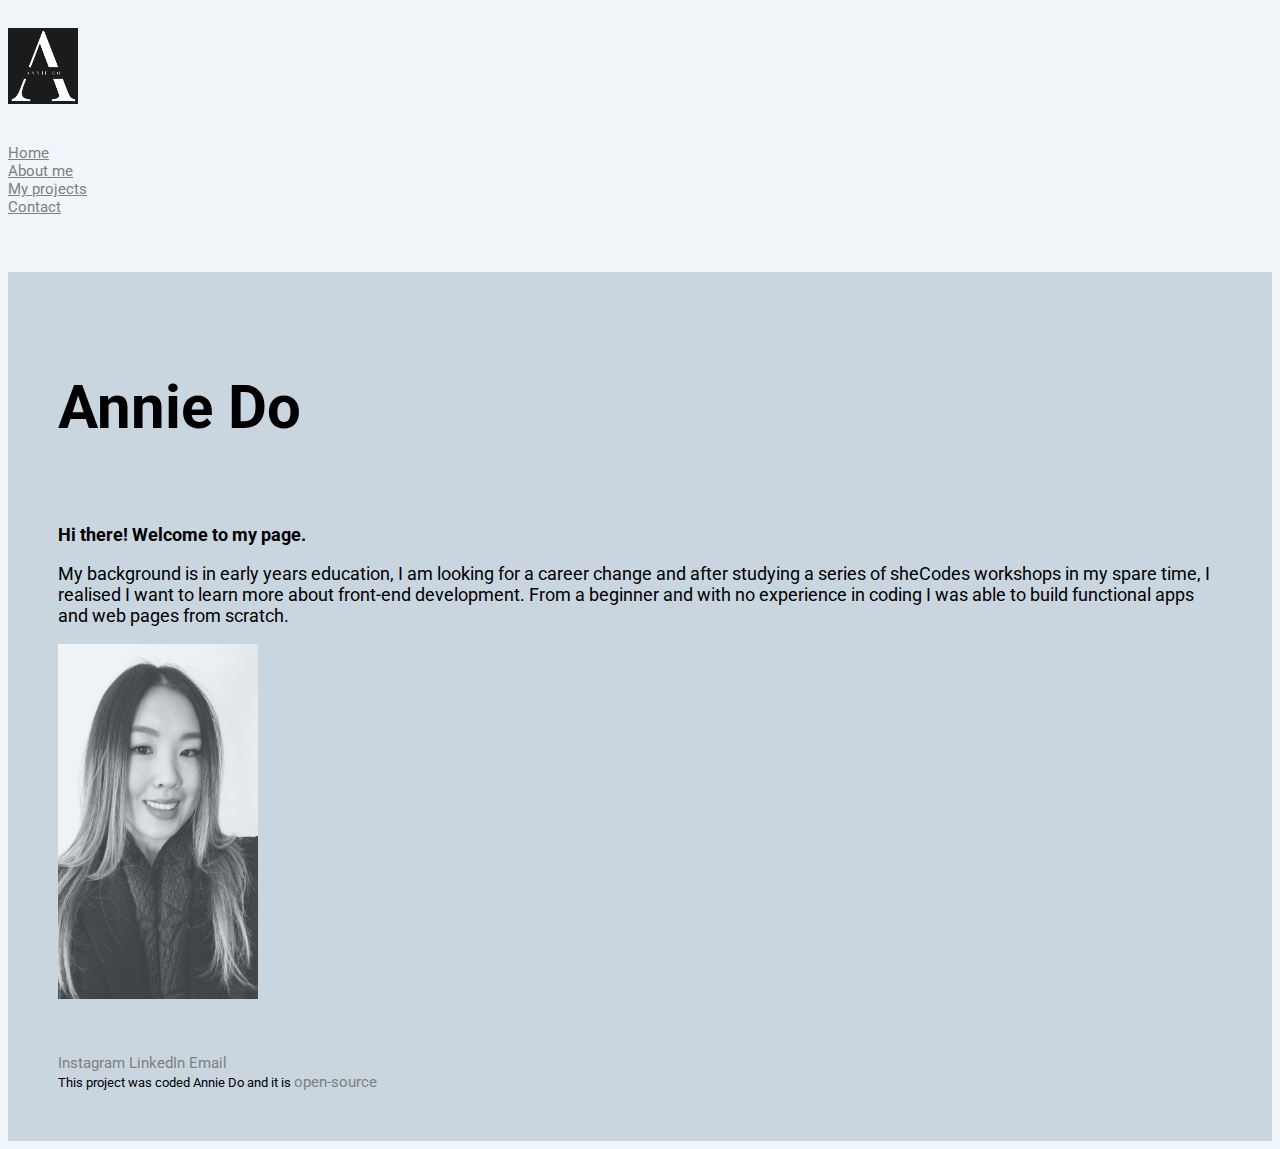
==== index.html @ 57ad635a "added projects and contacts" ====
<!DOCTYPE html>
<html lang="en">
  <head>
    <meta charset="UTF-8" />
    <meta http-equiv="X-UA-Compatible" content="IE=edge" />
    <meta name="viewport" content="width=device-width, initial-scale=1.0" />

    <meta
      name="keyword"
      content="portfolio, front end developer, web developer"
    />
    <meta name="description" content="portfolio Annie Do" />

    <link
      href="https://cdn.jsdelivr.net/npm/bootstrap@5.1.3/dist/css/bootstrap.min.css"
      rel="stylesheet"
      integrity="sha384-1BmE4kWBq78iYhFldvKuhfTAU6auU8tT94WrHftjDbrCEXSU1oBoqyl2QvZ6jIW3"
      crossorigin="anonymous"
    />

    <link rel="stylesheet" href="style.css" />

    <link rel="preconnect" href="https://fonts.googleapis.com" />
    <link rel="preconnect" href="https://fonts.gstatic.com" crossorigin />
    <link
      href="https://fonts.googleapis.com/css2?family=Lato:wght@300&family=Playfair+Display&family=Roboto:wght@100;300&display=swap"
      rel="stylesheet"
    />
    <title>About me Annie Do</title>
  </head>
  <body>
    <div class="container nav d-flex justify-content-between">
      <a href="/index.html">
        <img src="images/logo.png" alt="" class="logo"
      /></a>

      <ul class="nav justify-content-end">
        <li class="nav-item">
          <a class="nav-link active" aria-current="page" href="/index.html"
            >Home</a
          >
        </li>
        <li class="nav-item">
          <a class="nav-link" href="/about.html">About me</a>
        </li>
        <li class="nav-item">
          <a class="nav-link" href="/projects.html">My projects</a>
        </li>
        <li class="nav-item">
          <a class="nav-link" href="/contacts.html">Contact</a>
        </li>
      </ul>
    </div>

    <div class="about-section container">
      <div class="row justify-content-evenly">
        <div class="col-md-6">
          <h2>Annie Do</h2>

          <br />
          <h1>Hi there! Welcome to my page.</h1>
          <p>
            My background is in early years education, I am looking for a career
            change and after studying a series of sheCodes workshops in my spare
            time, I realised I want to learn more about front-end development.
            From a beginner and with no experience in coding I was able to build
            functional apps and web pages from scratch.
          </p>
        </div>
        <div class="col-md-6">
          <img
            src="images/annie.jpg"
            class="img-fluid mugshot"
            alt="photo of annie"
          />
        </div>
      </div>
      <footer>
        <div class="d-flex justify-content-evenly mb-4">
          <a
            href="/"
            class="contacts"
            title="Instagram profile Annie"
            target="_blank"
          >
            Instagram
          </a>
          <a
            href="/"
            class="contacts"
            title="LinkedIn profile Annie"
            target="_blank"
            >LinkedIn</a
          >
          <a
            href="mailto:[anniedo26@gmail.com]"
            title="Email Annie"
            class="contacts"
            >Email</a
          >
        </div>
        <div class="text-center">
          <small>
            This project was coded Annie Do and it is
            <a
              href="https://github.com/annie-2686/profolio-AD"
              target="blank"
              title="Github profile Annie"
              class="contacts"
              >open-source</a
            >
          </small>
        </div>
      </footer>
    </div>
  </body>
</html>
---- style.css ----
:root {
  --basic-color: #f0f5f9;
}

body {
  background-color: var(--basic-color);

  font-family: "Lato", sans-serif;
  font-family: "Playfair Display", serif;
  font-family: "Roboto", sans-serif;
}

.about-section {
  background-color: #c9d6df;
  padding: 50px;
}

h1,
p {
  font-size: 18px;
}

h2 {
  font-size: 60px;
  font-weight: bold;
}

.mugshot {
  opacity: 0.7;
  max-width: 200px;
}

.logo {
  max-width: 70px;
}

.nav {
  padding: 20px 0px;
}

.nav-item {
  font-size: 15px;
}

.active,
.nav-link {
  color: grey;
}

.active:hover,
.nav-link:hover {
  color: black;
}

.contacts {
  color: grey;

  font-size: 15px;
  text-decoration: none;
}

.contacts:hover {
  color: black;
}
footer {
  margin-top: 50px;
}
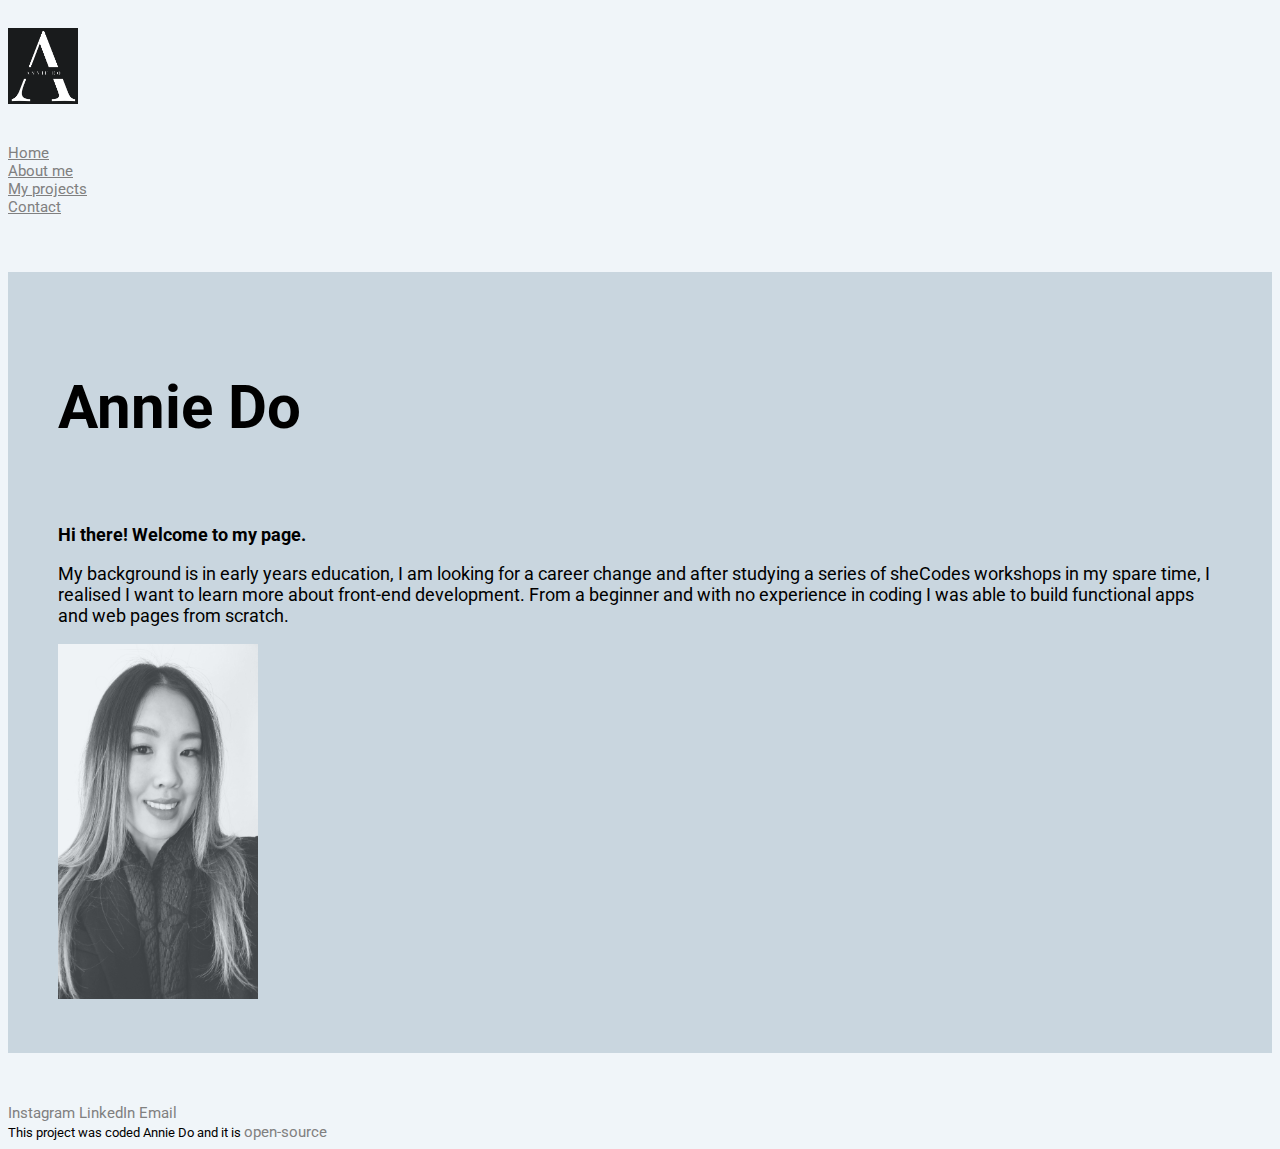
==== commit d2fb63f7: "css changes, updated project page" ====
--- a/index.html
+++ b/index.html
@@ -75,43 +75,43 @@
           />
         </div>
       </div>
-      <footer>
-        <div class="d-flex justify-content-evenly mb-4">
+    </div>
+    <footer>
+      <div class="d-flex justify-content-evenly mb-4">
+        <a
+          href="/"
+          class="contacts"
+          title="Instagram profile Annie"
+          target="_blank"
+        >
+          Instagram
+        </a>
+        <a
+          href="/"
+          class="contacts"
+          title="LinkedIn profile Annie"
+          target="_blank"
+          >LinkedIn</a
+        >
+        <a
+          href="mailto:[anniedo26@gmail.com]"
+          title="Email Annie"
+          class="contacts"
+          >Email</a
+        >
+      </div>
+      <div class="text-center">
+        <small>
+          This project was coded Annie Do and it is
           <a
-            href="/"
+            href="https://github.com/annie-2686/profolio-AD"
+            target="blank"
+            title="Github profile Annie"
             class="contacts"
-            title="Instagram profile Annie"
-            target="_blank"
+            >open-source</a
           >
-            Instagram
-          </a>
-          <a
-            href="/"
-            class="contacts"
-            title="LinkedIn profile Annie"
-            target="_blank"
-            >LinkedIn</a
-          >
-          <a
-            href="mailto:[anniedo26@gmail.com]"
-            title="Email Annie"
-            class="contacts"
-            >Email</a
-          >
-        </div>
-        <div class="text-center">
-          <small>
-            This project was coded Annie Do and it is
-            <a
-              href="https://github.com/annie-2686/profolio-AD"
-              target="blank"
-              title="Github profile Annie"
-              class="contacts"
-              >open-source</a
-            >
-          </small>
-        </div>
-      </footer>
-    </div>
+        </small>
+      </div>
+    </footer>
   </body>
 </html>
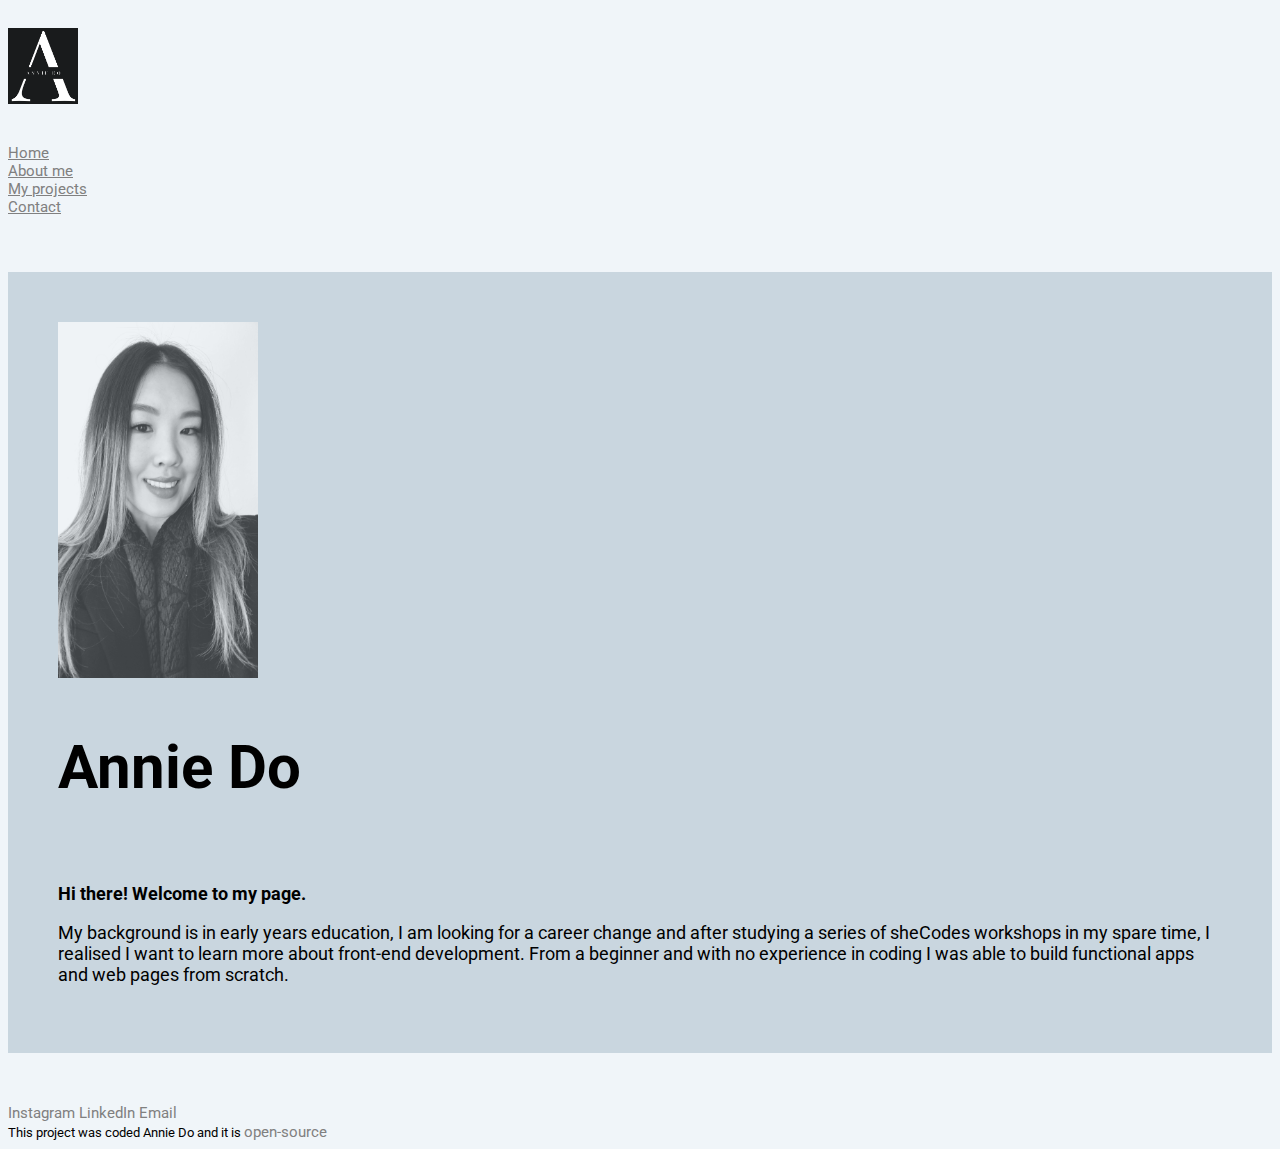
==== commit bb0aeb0f: "adjusted photo" ====
--- a/index.html
+++ b/index.html
@@ -55,6 +55,13 @@
     <div class="about-section container">
       <div class="row justify-content-evenly">
         <div class="col-md-6">
+          <img
+            src="images/annie.jpg"
+            class="img-fluid mugshot"
+            alt="photo of annie"
+          />
+        </div>
+        <div class="col-md-6">
           <h2>Annie Do</h2>
 
           <br />
@@ -66,13 +73,6 @@
             From a beginner and with no experience in coding I was able to build
             functional apps and web pages from scratch.
           </p>
-        </div>
-        <div class="col-md-6">
-          <img
-            src="images/annie.jpg"
-            class="img-fluid mugshot"
-            alt="photo of annie"
-          />
         </div>
       </div>
     </div>
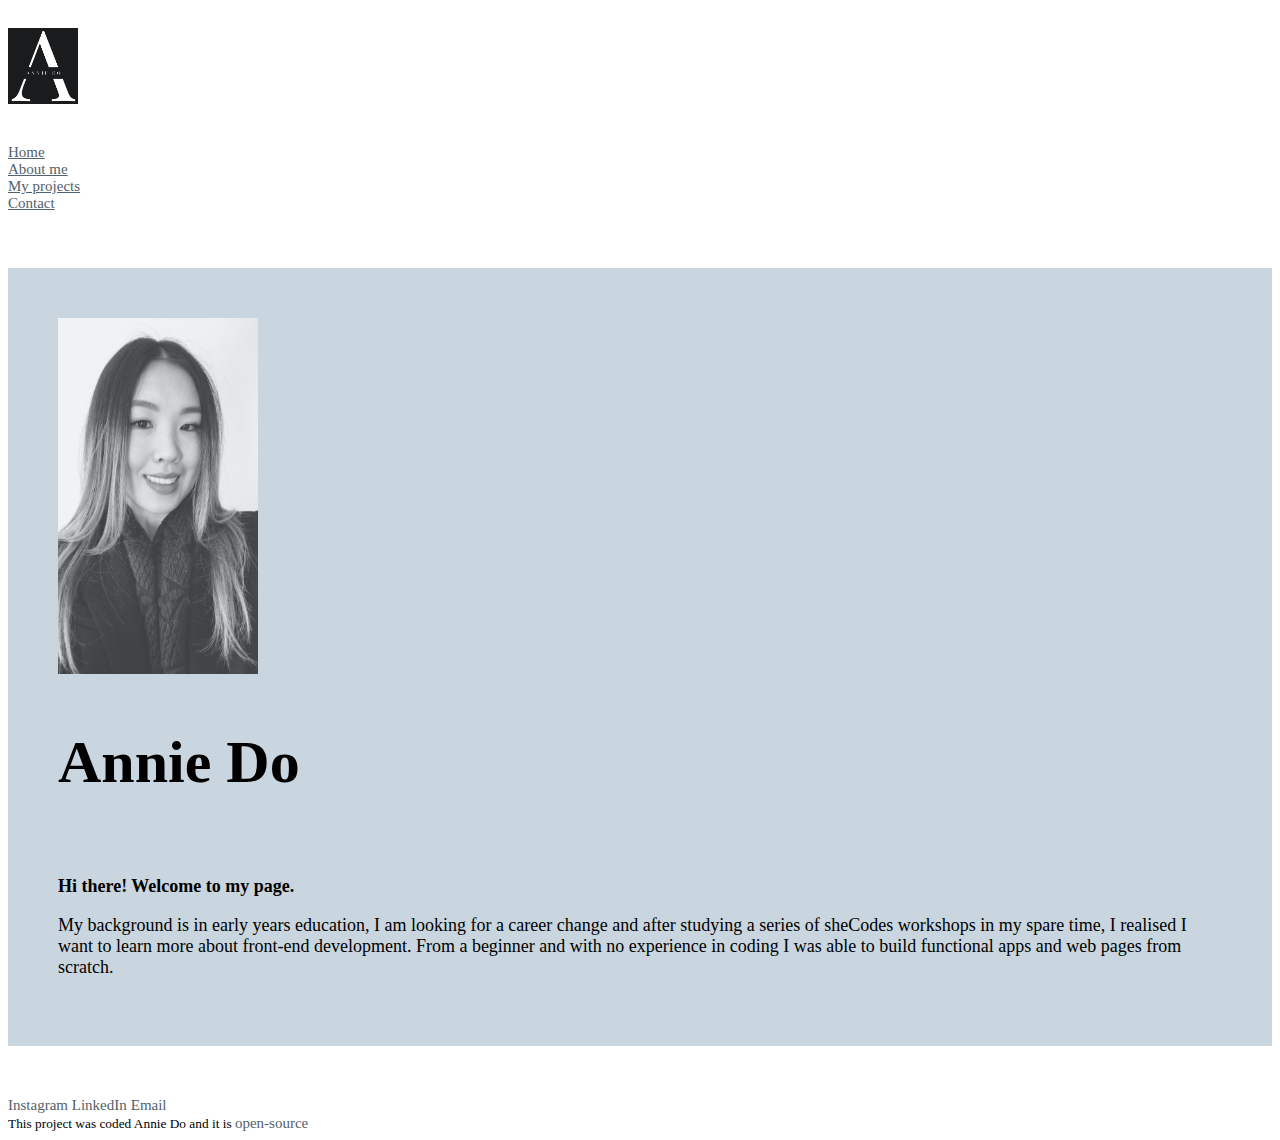
==== commit 6a050302: "css changes in index" ====
--- a/index.html
+++ b/index.html
@@ -53,15 +53,15 @@
     </div>
 
     <div class="about-section container">
-      <div class="row justify-content-evenly">
-        <div class="col-md-6">
+      <div class="row justify-content-start">
+        <div class="col-md-2">
           <img
             src="images/annie.jpg"
             class="img-fluid mugshot"
             alt="photo of annie"
           />
         </div>
-        <div class="col-md-6">
+        <div class="col-md-6 ms-4">
           <h2>Annie Do</h2>
 
           <br />
--- a/style.css
+++ b/style.css
@@ -1,5 +1,8 @@
 :root {
   --basic-color: #f0f5f9;
+  --third-color:  #52616b; 
+  --fourth-color: #1e2022; 
+}
 }
 
 body {
@@ -44,23 +47,23 @@
 
 .active,
 .nav-link {
-  color: grey;
+  color:var(--third-color); 
 }
 
 .active:hover,
 .nav-link:hover {
-  color: black;
+  color: var(--fourth-color);
 }
 
 .contacts {
-  color: grey;
+  color:var(--third-color); 
 
   font-size: 15px;
   text-decoration: none;
 }
 
 .contacts:hover {
-  color: black;
+ color: var(--fourth-color);
 }
 footer {
   margin-top: 50px;
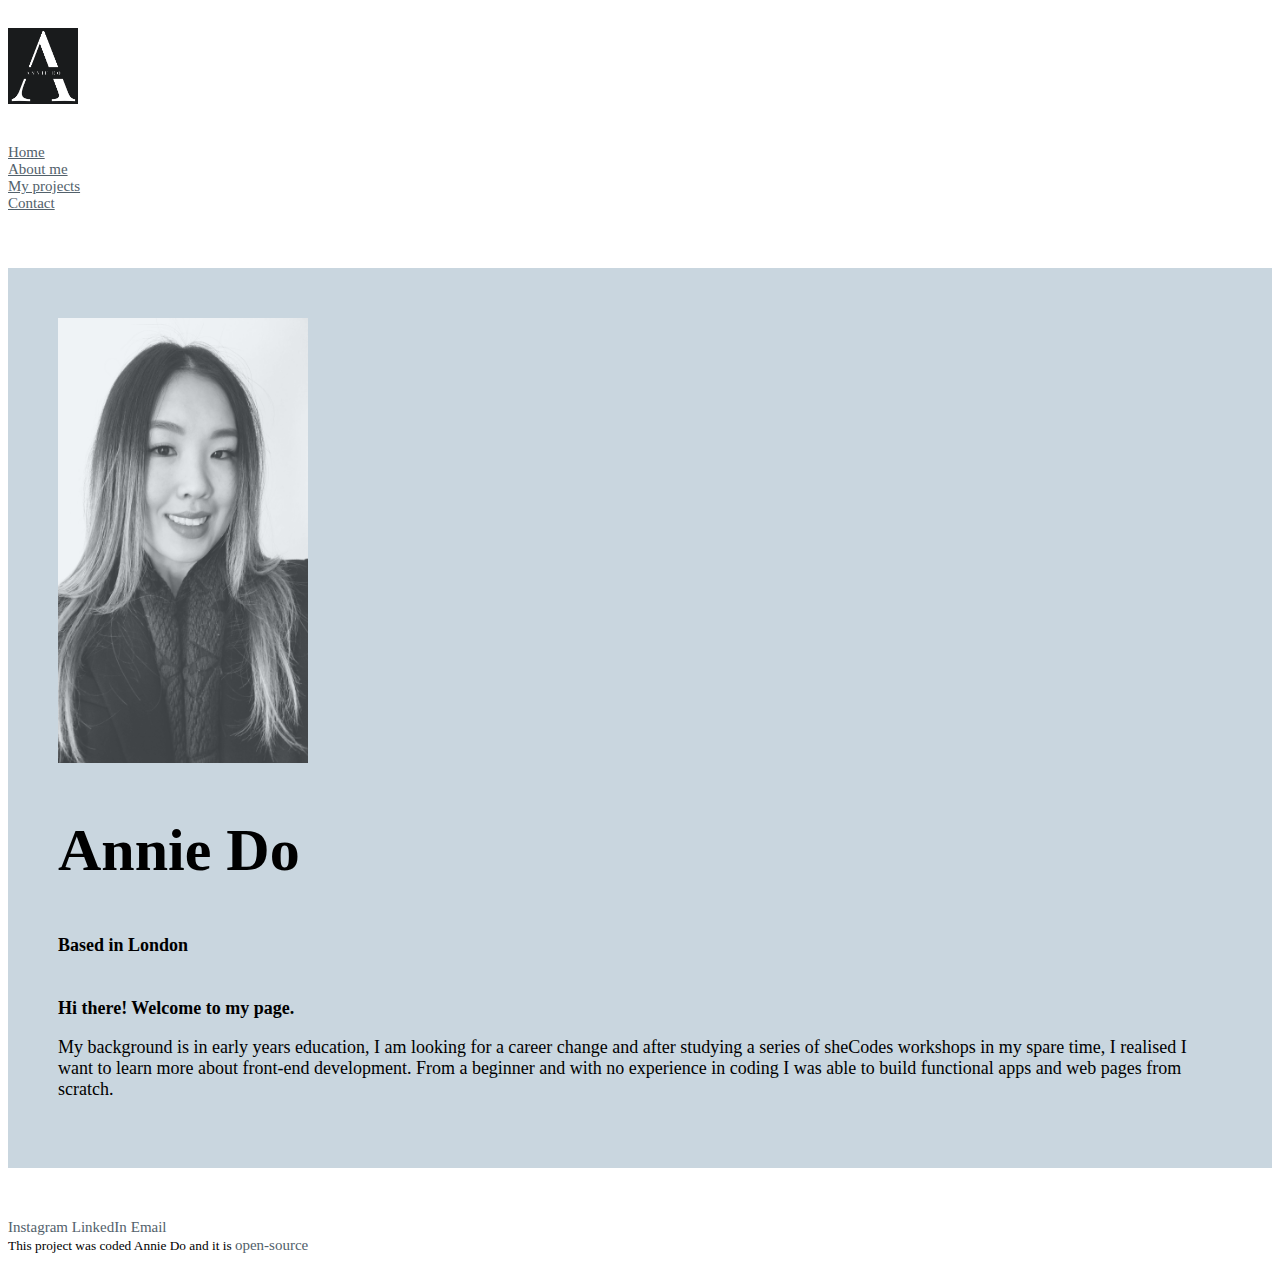
==== commit b74b2760: "css changes" ====
--- a/index.html
+++ b/index.html
@@ -53,7 +53,7 @@
     </div>
 
     <div class="about-section container">
-      <div class="row justify-content-start">
+      <div class="row align-items-center">
         <div class="col-md-2">
           <img
             src="images/annie.jpg"
@@ -61,9 +61,9 @@
             alt="photo of annie"
           />
         </div>
-        <div class="col-md-6 ms-4">
+        <div class="col-md-6 ms-5">
           <h2>Annie Do</h2>
-
+          <h1 fw-bolder>Based in London</h1>
           <br />
           <h1>Hi there! Welcome to my page.</h1>
           <p>
--- a/style.css
+++ b/style.css
@@ -30,7 +30,9 @@
 
 .mugshot {
   opacity: 0.7;
-  max-width: 200px;
+  max-width: 250px;
+  padding-right: 20px;
+ 
 }
 
 .logo {
@@ -68,3 +70,9 @@
 footer {
   margin-top: 50px;
 }
+
+.projectlists {font-size: 15px;
+line-height: 40px;
+ list-style-type: none;
+}
+
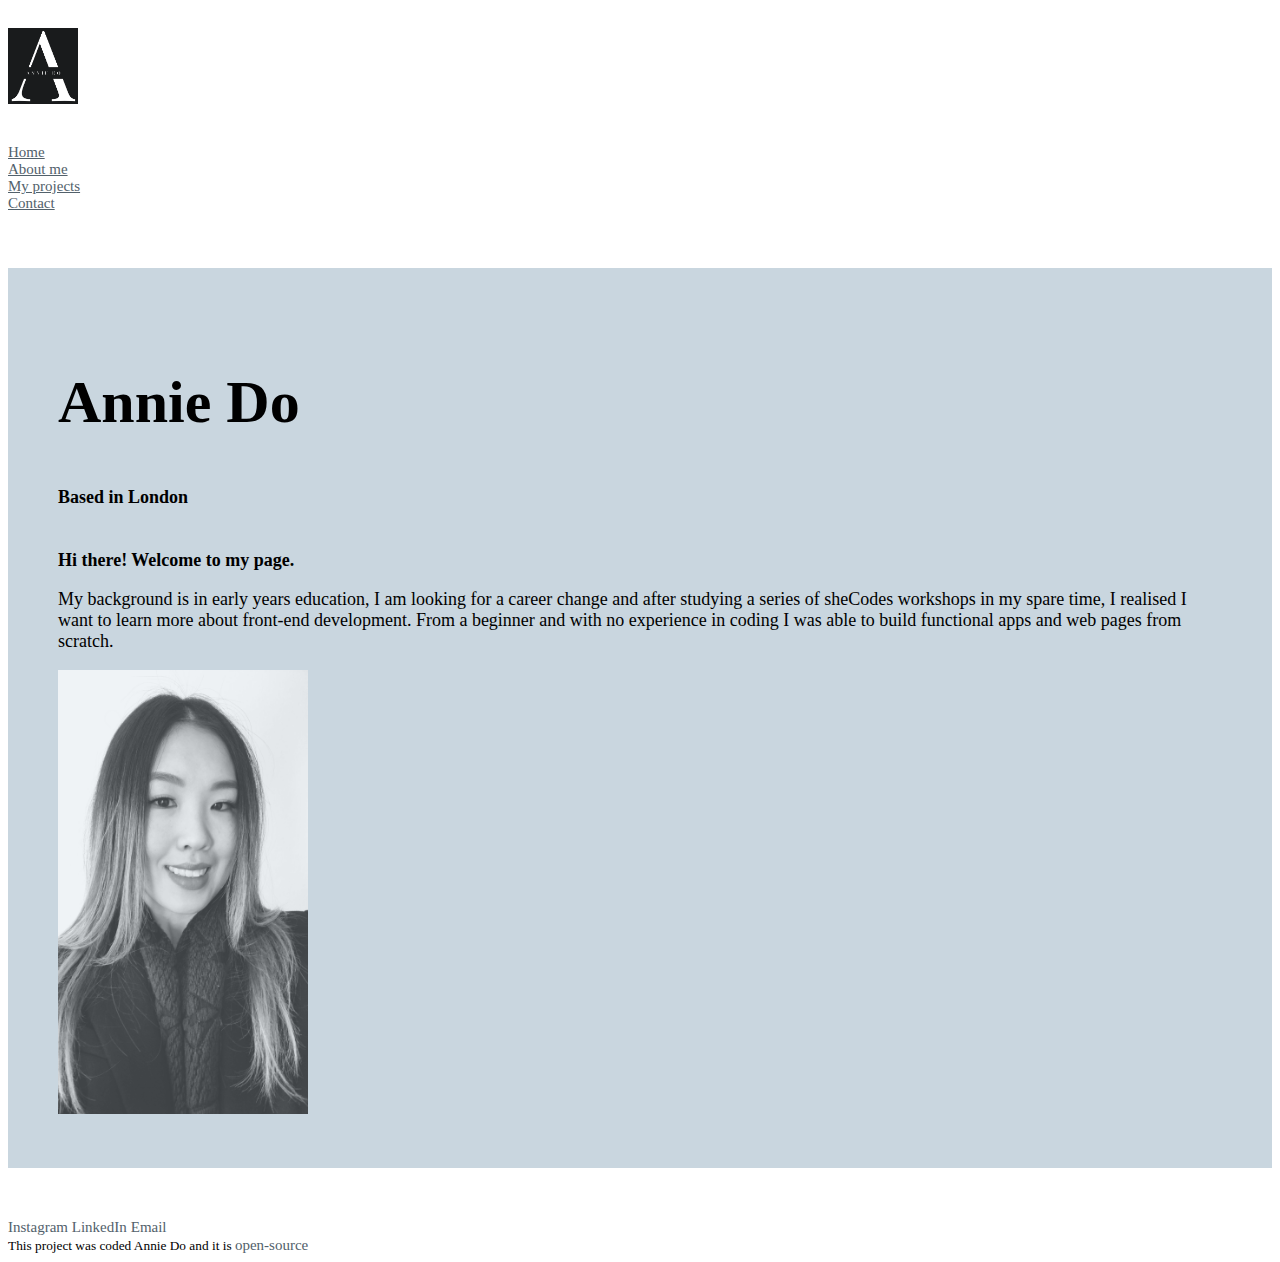
==== commit 2e90510e: "css changes" ====
--- a/index.html
+++ b/index.html
@@ -26,7 +26,7 @@
       href="https://fonts.googleapis.com/css2?family=Lato:wght@300&family=Playfair+Display&family=Roboto:wght@100;300&display=swap"
       rel="stylesheet"
     />
-    <title>About me Annie Do</title>
+    <title>Front page Annie Do</title>
   </head>
   <body>
     <div class="container nav d-flex justify-content-between">
@@ -54,14 +54,7 @@
 
     <div class="about-section container">
       <div class="row align-items-center">
-        <div class="col-md-2">
-          <img
-            src="images/annie.jpg"
-            class="img-fluid mugshot"
-            alt="photo of annie"
-          />
-        </div>
-        <div class="col-md-6 ms-5">
+        <div class="col-md-6">
           <h2>Annie Do</h2>
           <h1 fw-bolder>Based in London</h1>
           <br />
@@ -73,6 +66,14 @@
             From a beginner and with no experience in coding I was able to build
             functional apps and web pages from scratch.
           </p>
+        </div>
+
+        <div class="col-md-6">
+          <img
+            src="images/annie.jpg"
+            class="img-fluid mugshot small-photo d-none d-sm-block"
+            alt="photo of annie"
+          />
         </div>
       </div>
     </div>
--- a/style.css
+++ b/style.css
@@ -32,6 +32,7 @@
   opacity: 0.7;
   max-width: 250px;
   padding-right: 20px;
+ 
  
 }
 
@@ -71,8 +72,28 @@
   margin-top: 50px;
 }
 
-.projectlists {font-size: 15px;
+.projectlists, .projectliststwo {font-size: 15px;
 line-height: 40px;
  list-style-type: none;
 }
 
+@media (max-width: 768px) { 
+
+    h2 {font-size: 20px;
+   }
+    h1,p {font-size: 15px;
+   }
+
+.aboutinfo {font-size: 2px;}
+
+.nav-item {text-align: center;}
+
+  .projectliststwo,.logo {
+    display: none;
+  }
+  .container {text-align: center;
+  }
+ .fs-6, li {font-size: 15px !important;}
+
+}
+
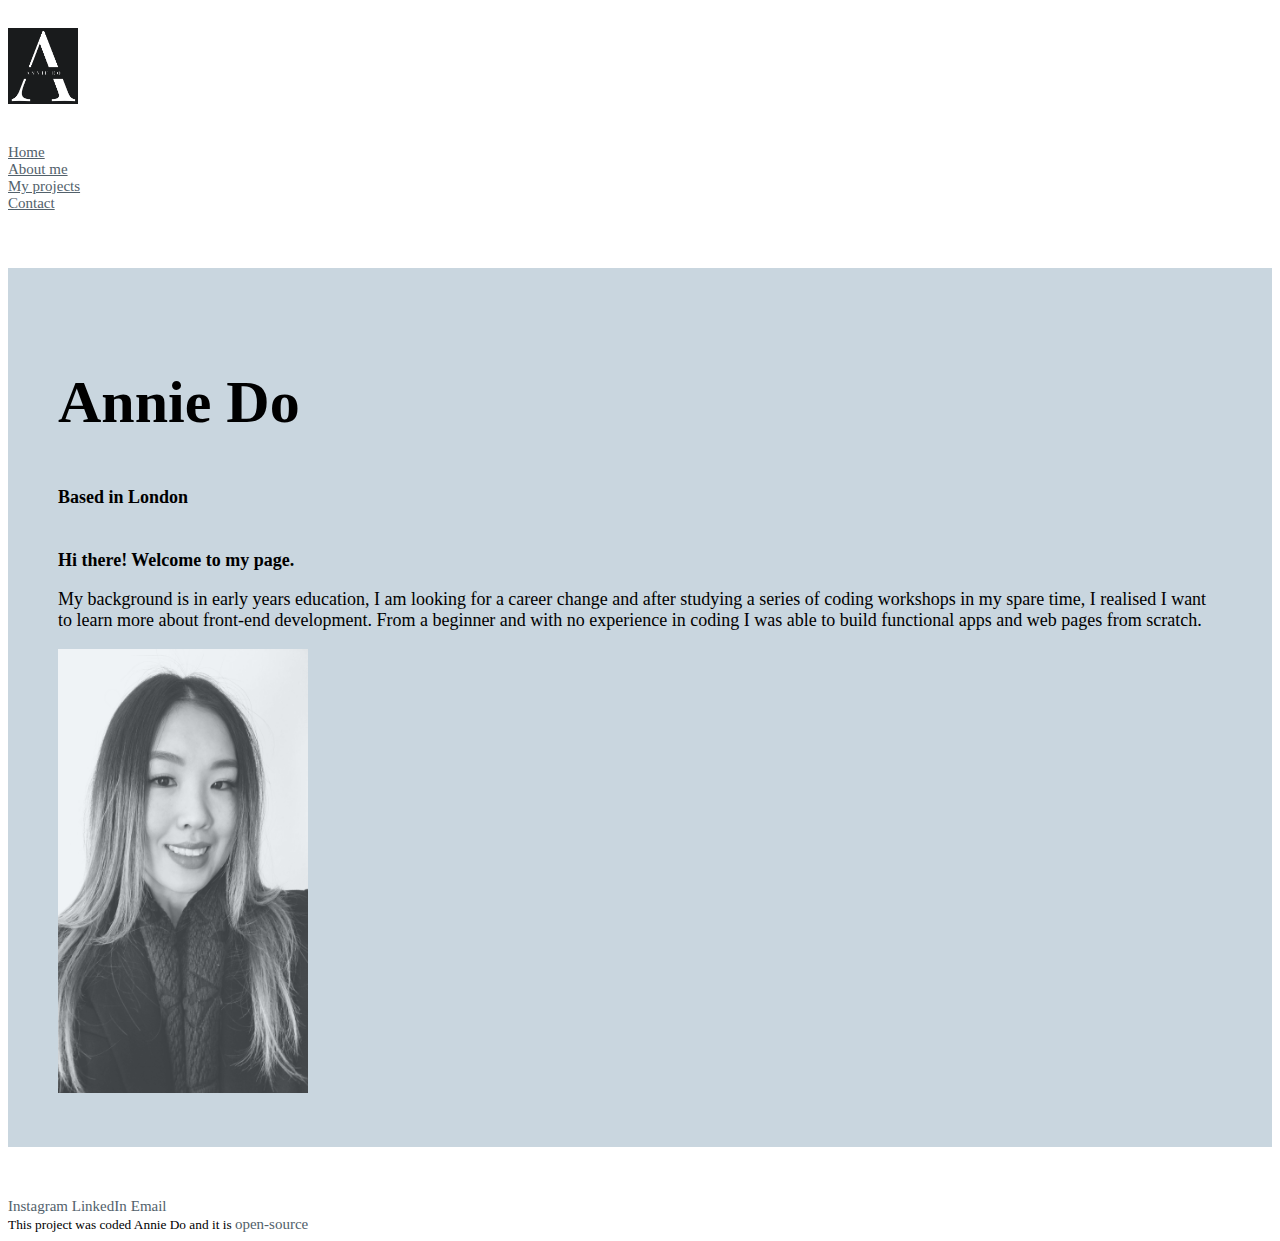
==== commit 29f4abcd: "information change" ====
--- a/index.html
+++ b/index.html
@@ -31,7 +31,7 @@
   <body>
     <div class="container nav d-flex justify-content-between">
       <a href="/index.html">
-        <img src="images/logo.png" alt="" class="logo"
+        <img src="images/logo.png" alt="Annie's logo" class="logo"
       /></a>
 
       <ul class="nav justify-content-end">
@@ -61,7 +61,7 @@
           <h1>Hi there! Welcome to my page.</h1>
           <p>
             My background is in early years education, I am looking for a career
-            change and after studying a series of sheCodes workshops in my spare
+            change and after studying a series of coding workshops in my spare
             time, I realised I want to learn more about front-end development.
             From a beginner and with no experience in coding I was able to build
             functional apps and web pages from scratch.
